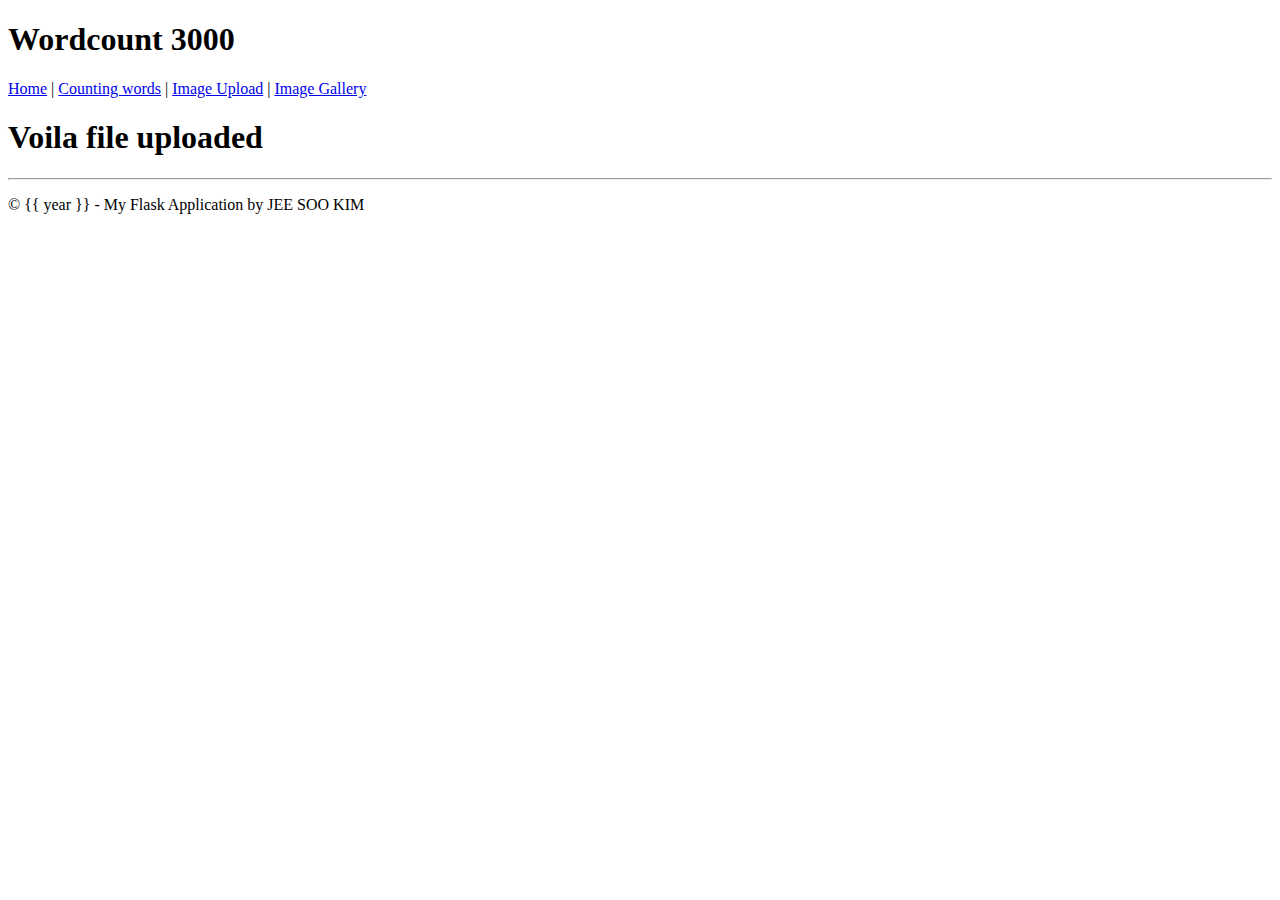
==== templates/complete.html @ 9083c5c9 "-Add image upload/gallery page -Add jqueryDataTables -Add Bootstrap for DataTable -Add styles to pag" ====
<!DOCTYPE html>
<html lang="en">
<head>
    <meta charset="UTF-8">
    <title>File upload Complete</title>
</head>
<body>
	<div class="navbar navbar-inverse navbar-fixed-top">
        <div class="container">
            <div class="navbar-header">
                <h1 class="navbar-brand">Wordcount 3000</h1>
                <a href="/">Home</a> | <a href="wordcount">Counting words</a> | <a href="image">Image Upload</a> | <a href="gallery">Image Gallery</a>
            </div>
        </div>
    </div>
    <div class="container body-content">
      <div class="row">
          <div class="col-sm-7">
            <h1>Voila file uploaded</h1>            
          </div>
      </div>
      
       <hr />
       <footer>
            <p>&copy; {{ year }} - My Flask Application by JEE SOO KIM</p>
       </footer>
    </div>
</body>
</html>
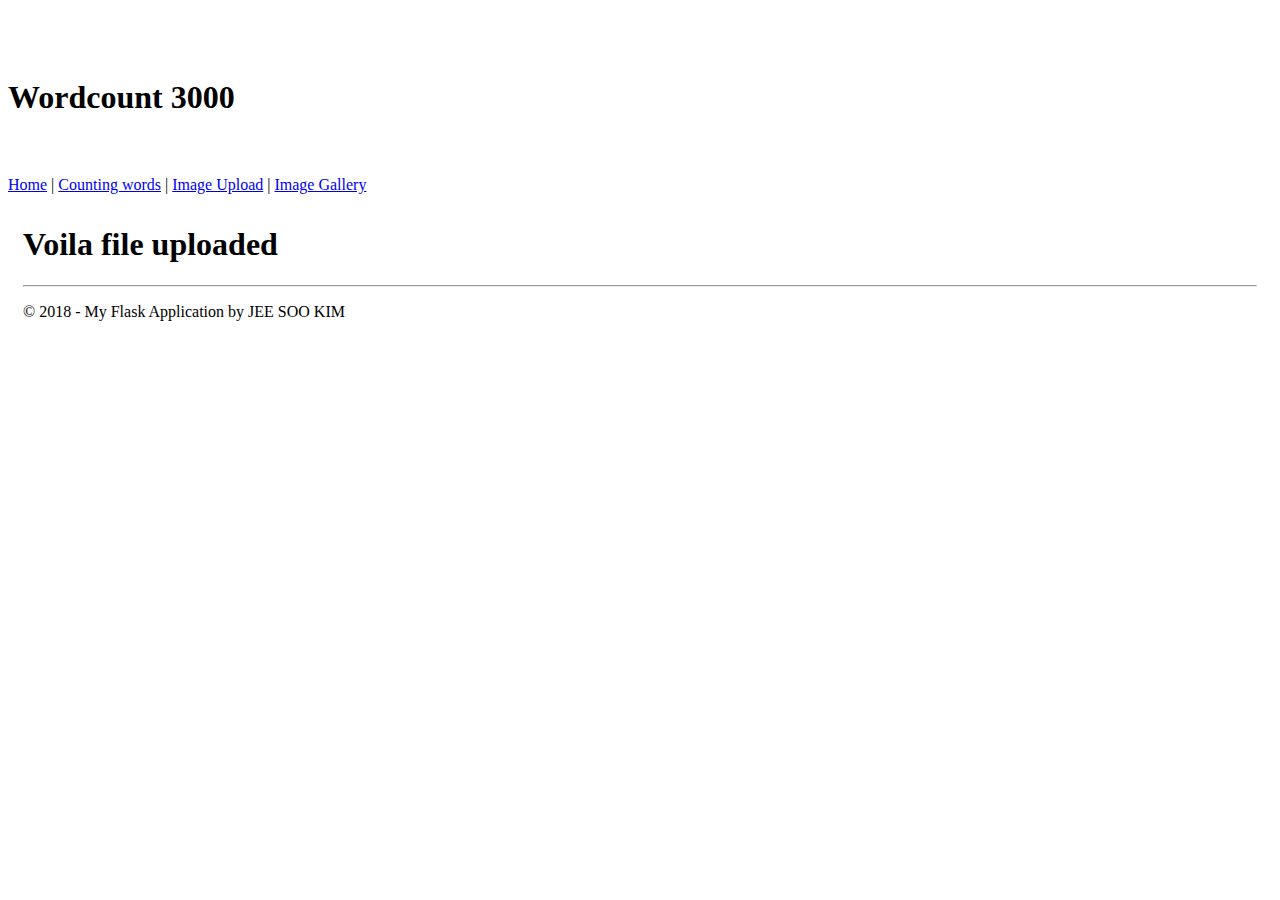
==== commit c38ca972: "update style of complete page" ====
--- a/templates/complete.html
+++ b/templates/complete.html
@@ -2,14 +2,22 @@
 <html lang="en">
 <head>
     <meta charset="UTF-8">
-    <title>File upload Complete</title>
+    <meta name="viewport" content="width=device-width, initial-scale=1.0">
+    <title>Flask App - File upload Complete</title>
+     <link rel="stylesheet" href="https://maxcdn.bootstrapcdn.com/bootstrap/3.3.6/css/bootstrap.min.css"
+          integrity="sha384-1q8mTJOASx8j1Au+a5WDVnPi2lkFfwwEAa8hDDdjZlpLegxhjVME1fgjWPGmkzs7" crossorigin="anonymous">    
+    <link href="../static/DataTables/DataTables-1.10.18/css/dataTables.bootstrap4.min.css" rel="stylesheet" media="screen">
+    <link href="../static/content/site.css" rel="stylesheet" media="screen">
+    <script src="../static/scripts/modernizr-2.6.2.js"></script>
 </head>
 <body>
 	<div class="navbar navbar-inverse navbar-fixed-top">
         <div class="container">
             <div class="navbar-header">
                 <h1 class="navbar-brand">Wordcount 3000</h1>
-                <a href="/">Home</a> | <a href="wordcount">Counting words</a> | <a href="image">Image Upload</a> | <a href="gallery">Image Gallery</a>
+                <div id="navMenu">
+                    <a href="/">Home</a> | <a href="wordcount">Counting words</a> | <a href="image">Image Upload</a> | <a href="gallery">Image Gallery</a>
+                </div>
             </div>
         </div>
     </div>
@@ -22,7 +30,7 @@
       
        <hr />
        <footer>
-            <p>&copy; {{ year }} - My Flask Application by JEE SOO KIM</p>
+            <p>&copy; 2018 - My Flask Application by JEE SOO KIM</p>
        </footer>
     </div>
 </body>
--- a/static/content/site.css
+++ b/static/content/site.css
@@ -0,0 +1,53 @@
+body {
+    padding-top: 50px;
+    padding-bottom: 20px;
+}
+
+/* Set padding to keep content from hitting the edges */
+.body-content {
+    padding-left: 15px;
+    padding-right: 15px;
+}
+
+/* Set width on the form input elements since they're 100% wide by default */
+input,
+select,
+textarea {
+    max-width: 280px;
+}
+
+/* styles for validation helpers */
+.field-validation-error {
+    color: #b94a48;
+}
+
+.field-validation-valid {
+    display: none;
+}
+
+input.input-validation-error {
+    border: 1px solid #b94a48;
+}
+
+input[type="checkbox"].input-validation-error {
+    border: 0 none;
+}
+
+.validation-summary-errors {
+    color: #b94a48;
+}
+
+.validation-summary-valid {
+    display: none;
+}
+
+.navbar-header{
+    width:100% !important;
+}
+#navMenu{
+    padding-top:2.4em;
+}
+
+.body-content{
+    margin-top: 2em;
+}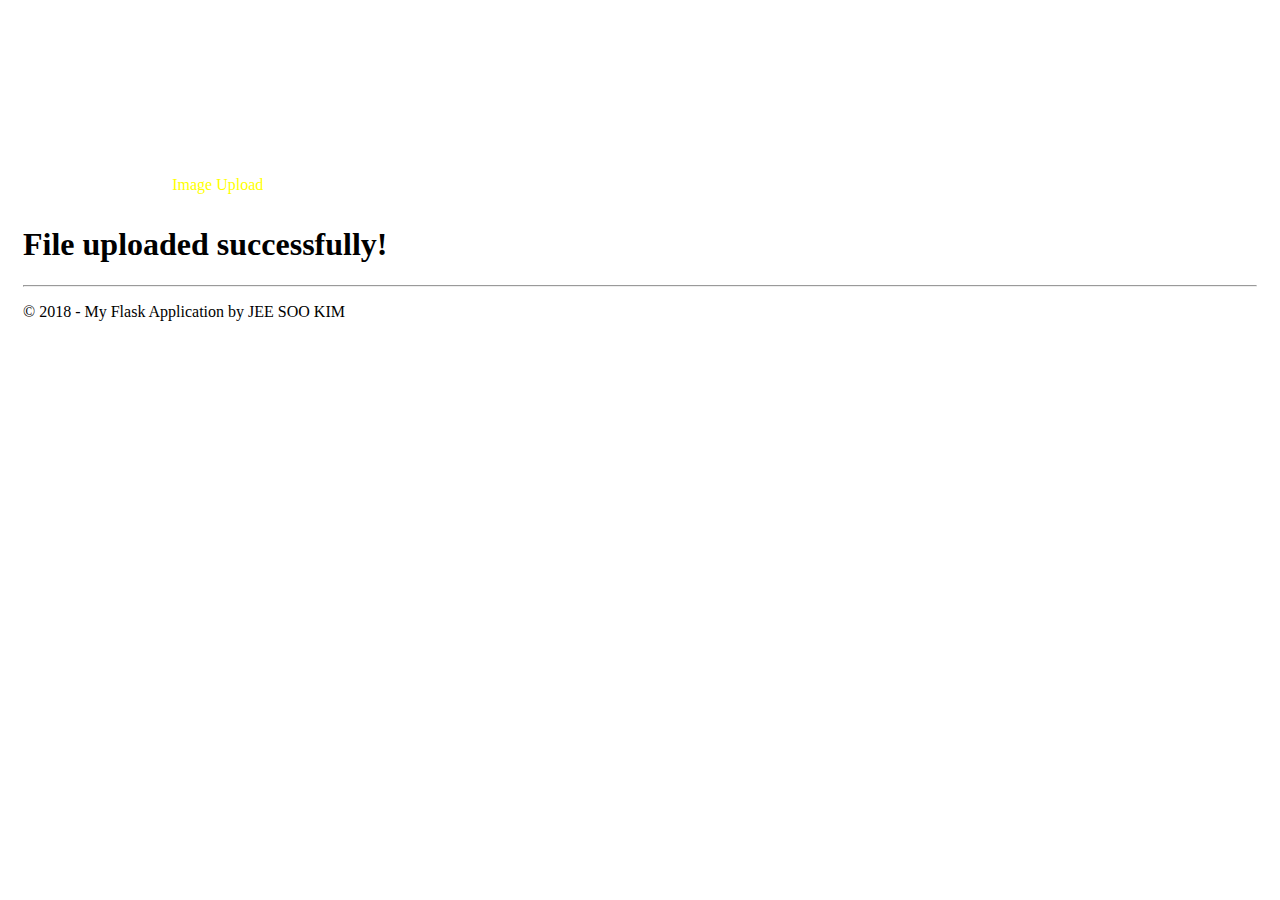
==== commit c96304d1: "Update" ====
--- a/templates/complete.html
+++ b/templates/complete.html
@@ -3,7 +3,7 @@
 <head>
     <meta charset="UTF-8">
     <meta name="viewport" content="width=device-width, initial-scale=1.0">
-    <title>Flask App - File upload Complete</title>
+    <title>Flask Lab - File Upload</title>
      <link rel="stylesheet" href="https://maxcdn.bootstrapcdn.com/bootstrap/3.3.6/css/bootstrap.min.css"
           integrity="sha384-1q8mTJOASx8j1Au+a5WDVnPi2lkFfwwEAa8hDDdjZlpLegxhjVME1fgjWPGmkzs7" crossorigin="anonymous">    
     <link href="../static/DataTables/DataTables-1.10.18/css/dataTables.bootstrap4.min.css" rel="stylesheet" media="screen">
@@ -14,9 +14,9 @@
 	<div class="navbar navbar-inverse navbar-fixed-top">
         <div class="container">
             <div class="navbar-header">
-                <h1 class="navbar-brand">Wordcount 3000</h1>
+                <h1 class="navbar-brand"><a href="/">Flask Lab</a> || </h1>
                 <div id="navMenu">
-                    <a href="/">Home</a> | <a href="wordcount">Counting words</a> | <a href="image">Image Upload</a> | <a href="gallery">Image Gallery</a>
+                    <a href="/">Home</a> | <a href="wordcount">Counting words</a> | <a href="image" class="active">Image Upload</a> | <a href="gallery">Image Gallery</a> | <a href="users">Users</a>
                 </div>
             </div>
         </div>
@@ -24,7 +24,7 @@
     <div class="container body-content">
       <div class="row">
           <div class="col-sm-7">
-            <h1>Voila file uploaded</h1>            
+            <h1>File uploaded successfully!</h1>
           </div>
       </div>
       
--- a/static/content/site.css
+++ b/static/content/site.css
@@ -50,4 +50,15 @@
 
 .body-content{
     margin-top: 2em;
+}
+
+.navbar-header,
+.navbar-header a {
+    text-decoration: none;
+    color: #FFF;
+}
+
+.active{
+    color: yellow !important;
+
 }